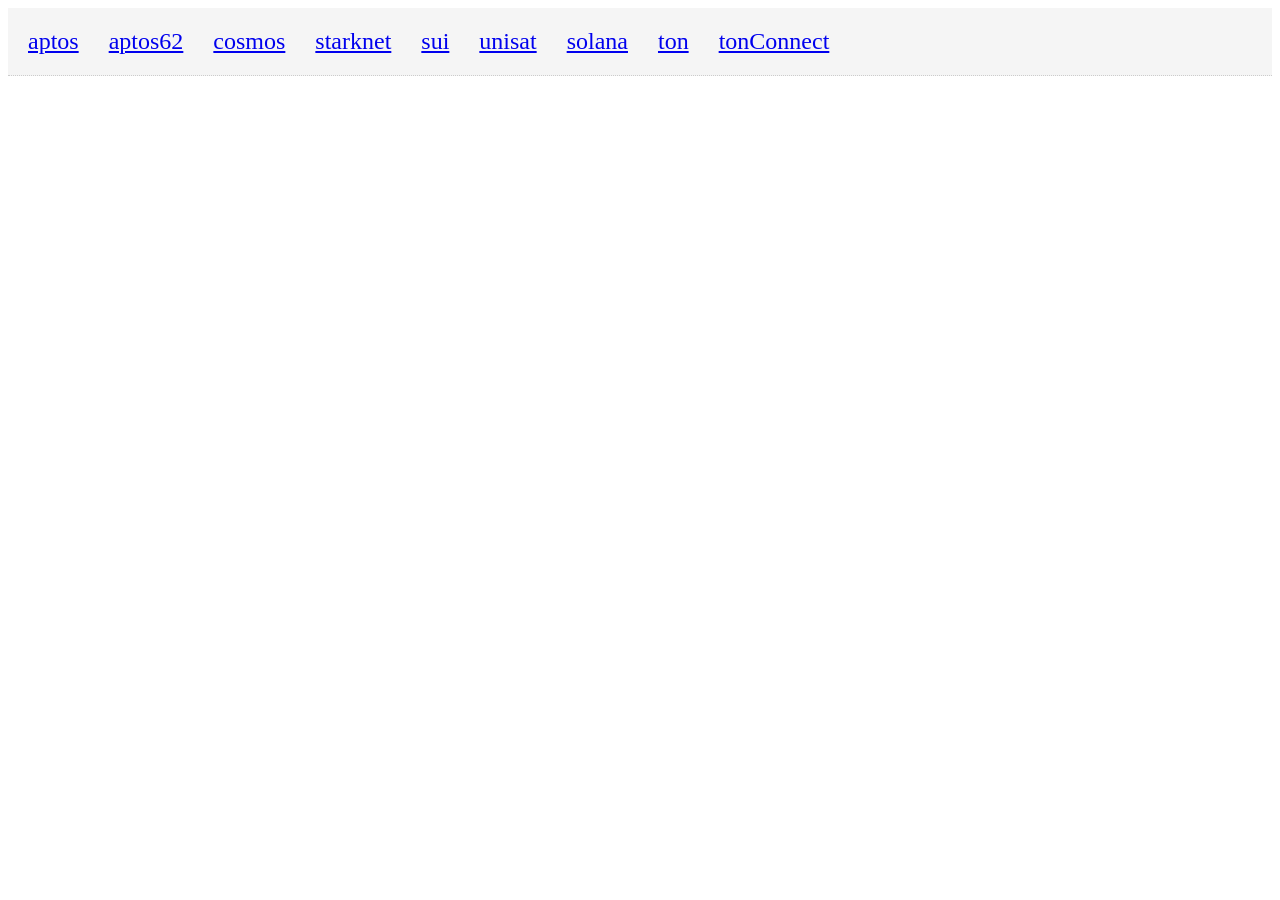
==== docs/index.html @ 16b8656f "init" ====
<!doctype html><html lang="en"><head><meta charset="utf-8"/><link rel="icon" href="/favicon.ico"/><meta name="viewport" content="width=device-width,initial-scale=1"/><link rel="apple-touch-icon" href="/logo.png"/><link rel="manifest" href="/manifest.json"/><title>DApp Demo by Bitget Wallet</title><script defer="defer" src="/static/js/main.1518c35f.js"></script><link href="/static/css/main.8a3172a8.css" rel="stylesheet"></head><body><noscript>You need to enable JavaScript to run this app.</noscript><div id="root"></div></body></html>
---- static/css/main.8a3172a8.css ----
.App{text-align:center}.dapps{background-color:#f5f5f5;border-bottom:1px dotted #ccc;padding:20px}.dapps a{font-size:24px;margin-right:30px}.dapp-part{margin:20px 20px 50px}.App-logo{height:40vmin;pointer-events:none}.walletContent{align-items:center;background-color:#ddd;cursor:pointer;display:flex;gap:10px;margin:5px 0;padding:5px 10px;width:300px}.connectIcon{height:35px}
/*# sourceMappingURL=main.8a3172a8.css.map*/
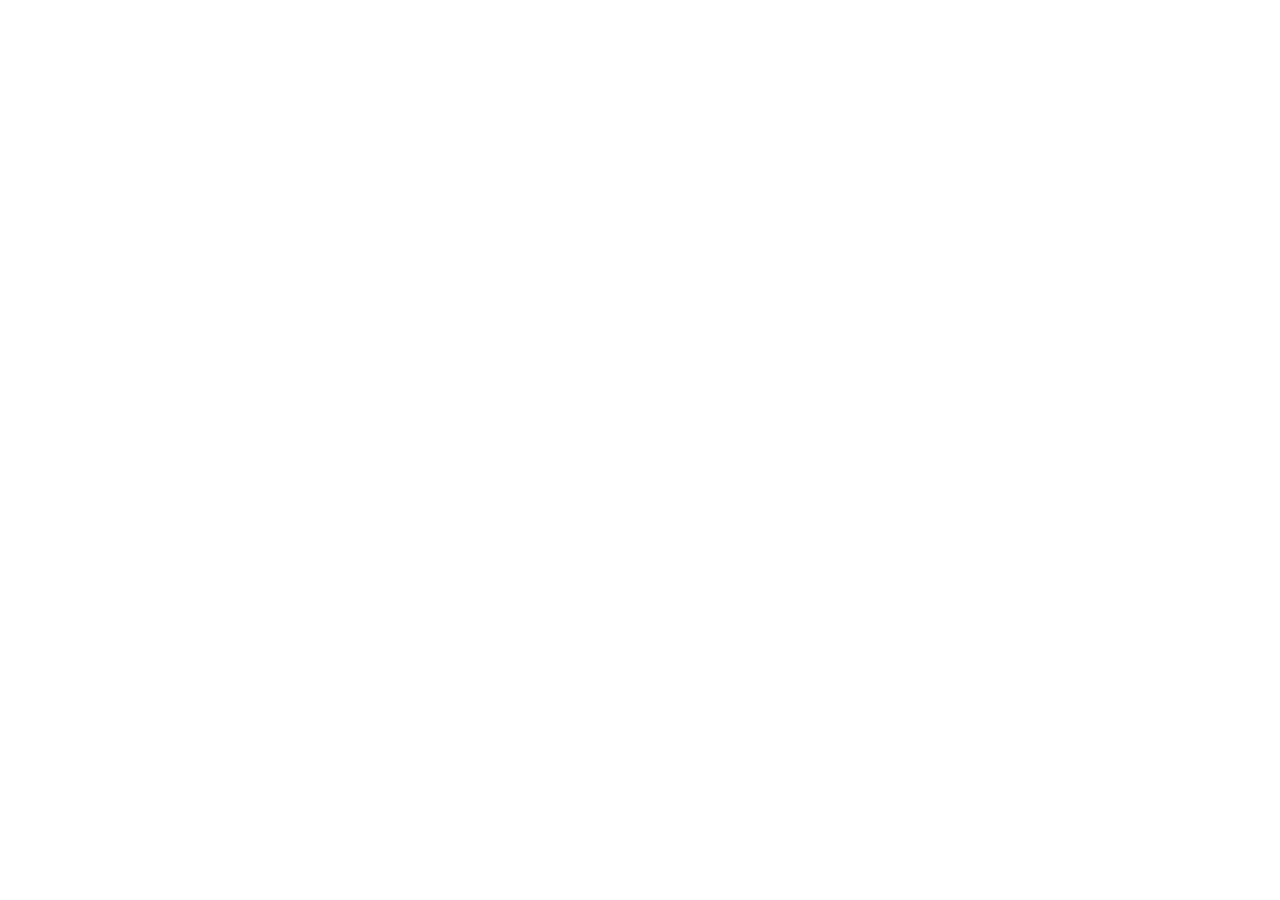
==== commit a95140e4: "combine" ====
--- a/docs/index.html
+++ b/docs/index.html
@@ -1 +1,17 @@
-<!doctype html><html lang="en"><head><meta charset="utf-8"/><link rel="icon" href="/favicon.ico"/><meta name="viewport" content="width=device-width,initial-scale=1"/><link rel="apple-touch-icon" href="/logo.png"/><link rel="manifest" href="/manifest.json"/><title>DApp Demo by Bitget Wallet</title><script defer="defer" src="/static/js/main.1518c35f.js"></script><link href="/static/css/main.8a3172a8.css" rel="stylesheet"></head><body><noscript>You need to enable JavaScript to run this app.</noscript><div id="root"></div></body></html>+<!-- <!DOCTYPE html>
+<html lang="en">
+  <head>
+    <meta charset="utf-8" />
+    <link rel="icon" href="/favicon.ico" />
+    <meta name="viewport" content="width=device-width,initial-scale=1" />
+    <link rel="apple-touch-icon" href="/logo.png" />
+    <link rel="manifest" href="/manifest.json" />
+    <title>DApp Demo by Bitget Wallet</title>
+    <script defer="defer" src="/static/js/main.1518c35f.js"></script>
+    <link href="/static/css/main.8a3172a8.css" rel="stylesheet" />
+  </head>
+  <body>
+    <noscript>You need to enable JavaScript to run this app.</noscript>
+    <div id="root"></div>
+  </body>
+</html> -->
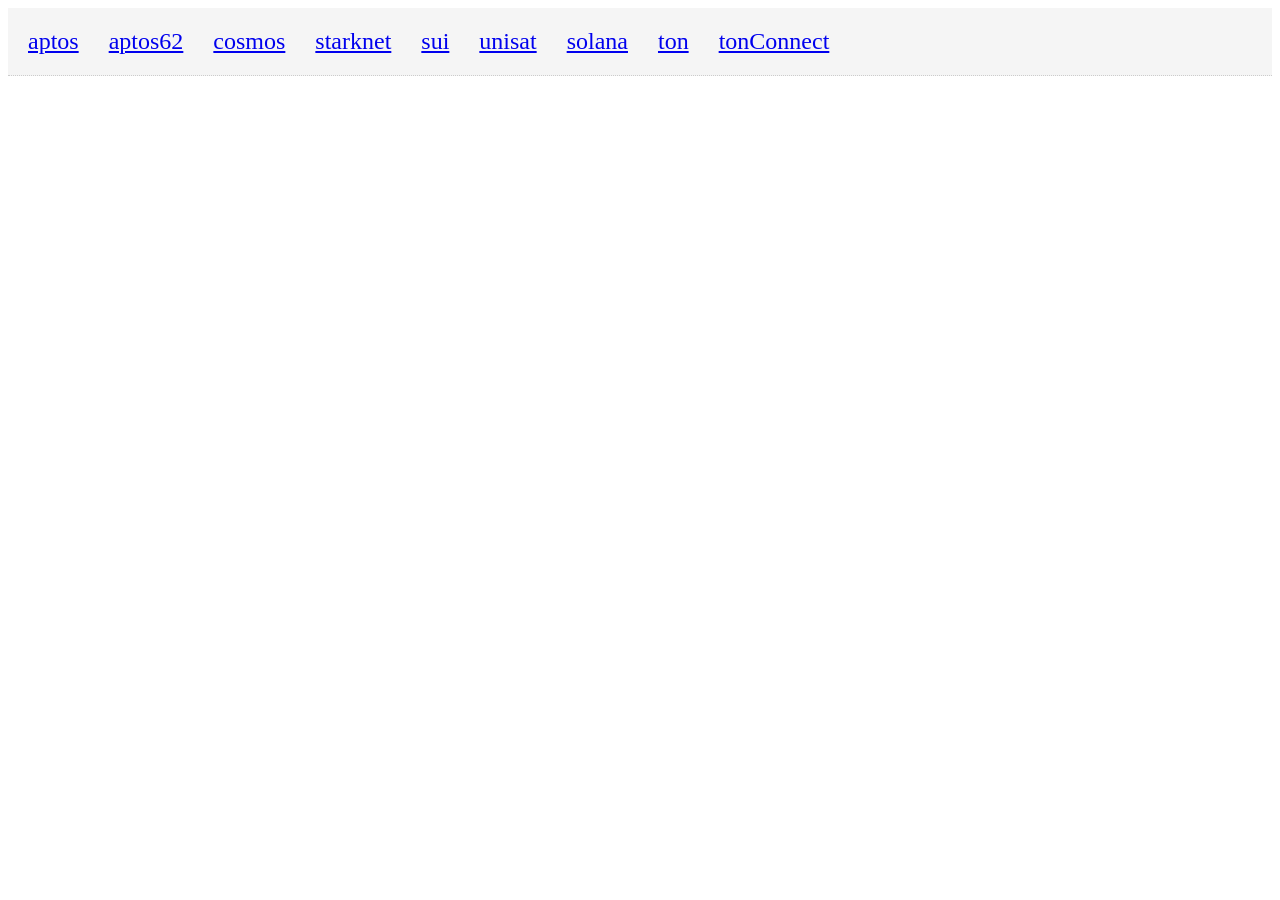
==== commit 04d96f84: "docs" ====
--- a/docs/index.html
+++ b/docs/index.html
@@ -1,17 +1,16 @@
-<!-- <!DOCTYPE html>
 <html lang="en">
   <head>
     <meta charset="utf-8" />
-    <link rel="icon" href="/favicon.ico" />
+    <link rel="icon" href="./favicon.ico" />
     <meta name="viewport" content="width=device-width,initial-scale=1" />
-    <link rel="apple-touch-icon" href="/logo.png" />
-    <link rel="manifest" href="/manifest.json" />
+    <link rel="apple-touch-icon" href="./logo.png" />
+    <link rel="manifest" href="./manifest.json" />
     <title>DApp Demo by Bitget Wallet</title>
-    <script defer="defer" src="/static/js/main.1518c35f.js"></script>
-    <link href="/static/css/main.8a3172a8.css" rel="stylesheet" />
+    <script defer="defer" src="./static/js/main.1518c35f.js"></script>
+    <link href="./static/css/main.8a3172a8.css" rel="stylesheet" />
   </head>
   <body>
     <noscript>You need to enable JavaScript to run this app.</noscript>
     <div id="root"></div>
   </body>
-</html> -->
+</html>
--- a/docs/static/css/main.8a3172a8.css
+++ b/docs/static/css/main.8a3172a8.css
@@ -0,0 +1,2 @@
+.App{text-align:center}.dapps{background-color:#f5f5f5;border-bottom:1px dotted #ccc;padding:20px}.dapps a{font-size:24px;margin-right:30px}.dapp-part{margin:20px 20px 50px}.App-logo{height:40vmin;pointer-events:none}.walletContent{align-items:center;background-color:#ddd;cursor:pointer;display:flex;gap:10px;margin:5px 0;padding:5px 10px;width:300px}.connectIcon{height:35px}
+/*# sourceMappingURL=main.8a3172a8.css.map*/
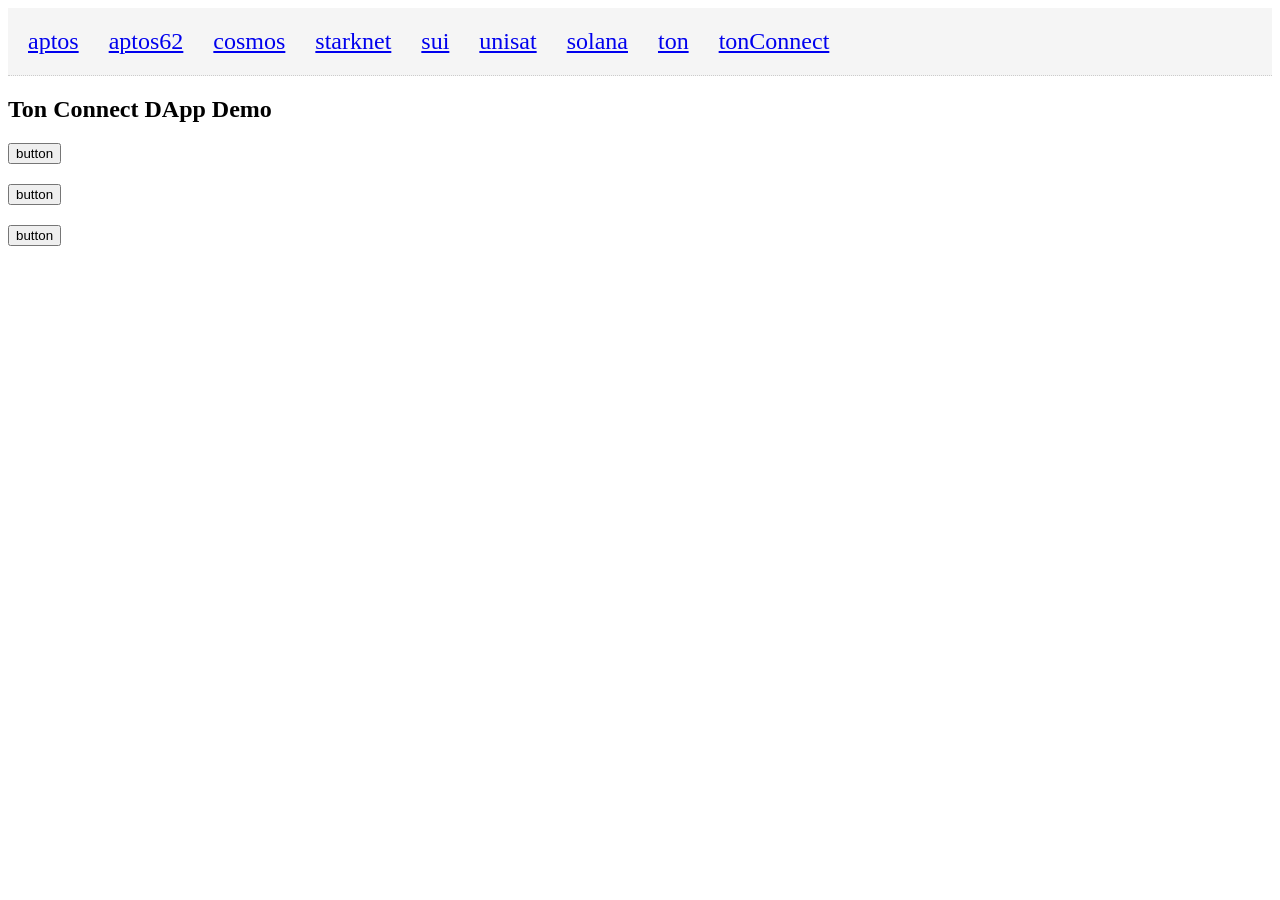
==== commit 9b6d1381: "test" ====
--- a/docs/index.html
+++ b/docs/index.html
@@ -1,16 +1,17 @@
+<!DOCTYPE html>
 <html lang="en">
   <head>
     <meta charset="utf-8" />
     <link rel="icon" href="./favicon.ico" />
     <meta name="viewport" content="width=device-width,initial-scale=1" />
-    <link rel="apple-touch-icon" href="./logo.png" />
+    <link rel="apple-touch-icon" href="/logo.png" />
     <link rel="manifest" href="./manifest.json" />
     <title>DApp Demo by Bitget Wallet</title>
-    <script defer="defer" src="./static/js/main.1518c35f.js"></script>
+    <script defer="defer" src="./static/js/main.a7d7ab9f.js"></script>
     <link href="./static/css/main.8a3172a8.css" rel="stylesheet" />
   </head>
   <body>
     <noscript>You need to enable JavaScript to run this app.</noscript>
-    <div id="root"></div>
+    <div id="root">hash router</div>
   </body>
 </html>
